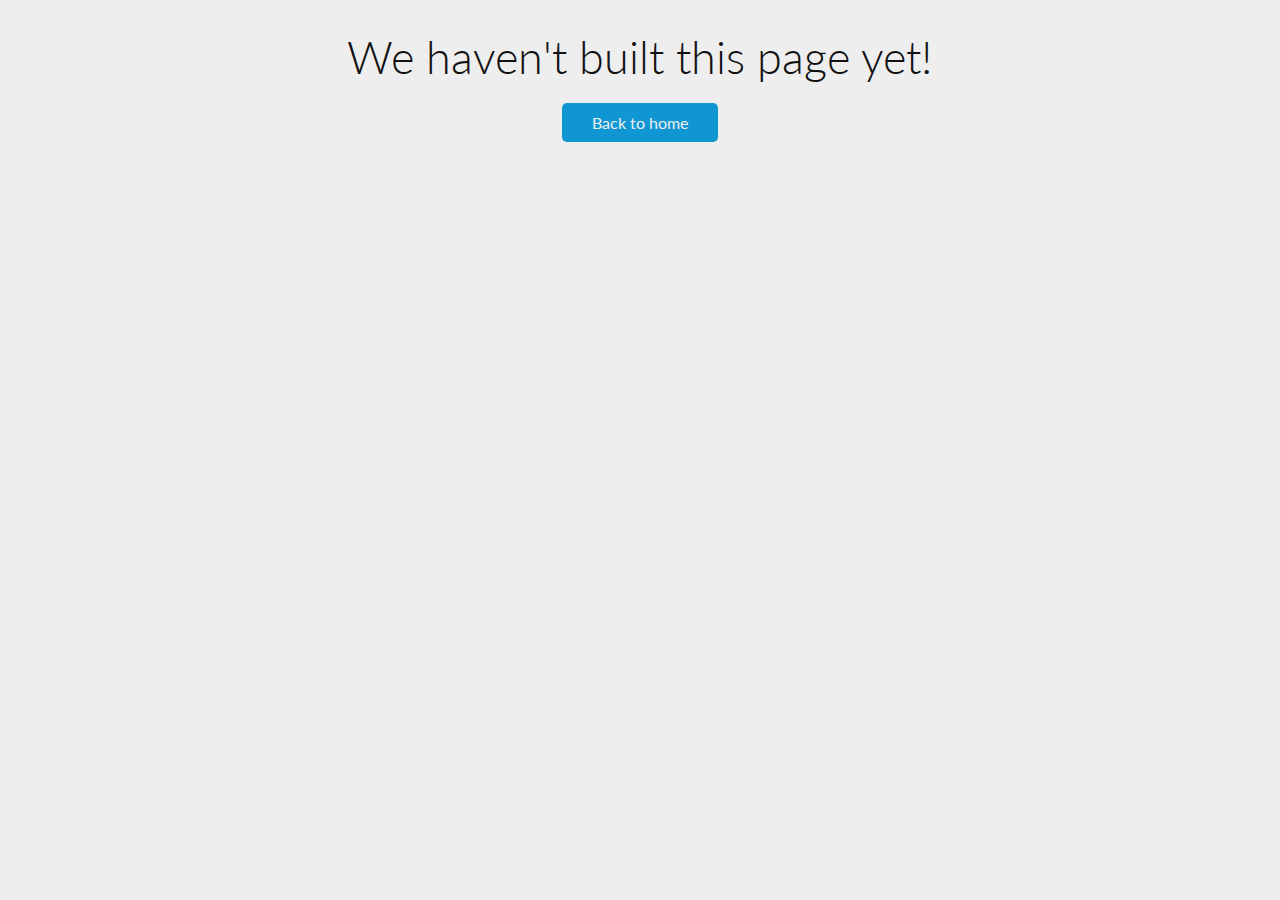
==== about.html @ fa194c4f "Unmade page for secondary pages" ====
<!DOCTYPE html>
<html>
<head>
	<title>About | Coding London</title>
	<link rel="stylesheet" type="text/css" href="stylesheets/reset.css">
	<link rel="stylesheet" type="text/css" href="stylesheets/gridpak.css">
	<link rel="stylesheet" type="text/css" href="stylesheets/main.css">
  <link rel="stylesheet" type="text/css" href="stylesheets/hover.css">
</head>
<body>
	<div class="col span_7 central centre-text padding-vertical">
		<h2>We haven't built this page yet!</h2>
	</div>
	<div class="col span_7 centre-text central">
		<a href="index.html" class="button primary">Back to home</a>
	</div>
</body>
</html>
---- stylesheets/gridpak.css ----
/**
 * Gridpak Beta SCSS 
 *
 * Generator - http://gridpak.com/
 * Created by @erskinedesign
 */
/* Reusable column setup */
.col {
  border: 0px solid transparent;
  -webkit-box-sizing: border-box;
  -moz-box-sizing: border-box;
  box-sizing: border-box;
  -moz-background-clip: padding-box !important;
  -webkit-background-clip: padding-box !important;
  background-clip: padding-box !important;
  display: inline-block; }

/* 1. 4 Column Grid 0px - 519px 
----------------------------------------------------------------------------- 

Span 1:    24.25%
Span 2:    49.5%
Span 3:    74.75%
Span 4:    100%

----------------------------------------------------------------------------- */
@media screen and (min-width: 0px) and (max-width: 519px) {
  .col {
    margin-left: 1%;
    padding: 0 1%; }

  /* --- Gridpak variables ---*/
  .row .col:first-child {
    margin-left: 0; }

  /*
  Add your semantic classnames in alongside their corresponding spans here. e.g.
  
  .span_3,
  .my_semantic_class_name {
      ...
  }
  
  */
  .span_1 {
    width: 24.25%;
    border-left-width: 0;
    padding: 0 1%;
    margin-left: 1%; }

  .span_2 {
    width: 49.5%;
    border-left-width: 0;
    padding: 0 1%;
    margin-left: 1%; }

  .span_3 {
    width: 74.75%;
    border-left-width: 0;
    padding: 0 1%;
    margin-left: 1%; }

  .span_4 {
    margin-left: 0;
    width: 100%; } }
/* 2. 6 Column Grid 520px - 859px 
----------------------------------------------------------------------------- 

Span 1:    15.8333333333%
Span 2:    32.6666666667%
Span 3:    49.5%
Span 4:    66.3333333333%
Span 5:    83.1666666667%
Span 6:    100%

----------------------------------------------------------------------------- */
@media screen and (min-width: 520px) and (max-width: 859px) {
  .col {
    margin-left: 1%;
    padding: 0 1%; }

  /* --- Gridpak variables ---*/
  .row .col:first-child {
    margin-left: 0; }

  .span_1 {
    width: 15.83333%;
    border-left-width: 0;
    padding: 0 1%;
    margin-left: 1%; }

  .span_2 {
    width: 32.66667%;
    border-left-width: 0;
    padding: 0 1%;
    margin-left: 1%; }

  .span_3 {
    width: 49.5%;
    border-left-width: 0;
    padding: 0 1%;
    margin-left: 1%; }

  .span_4 {
    width: 66.33333%;
    border-left-width: 0;
    padding: 0 1%;
    margin-left: 1%; }

  .span_5 {
    width: 83.16667%;
    border-left-width: 0;
    padding: 0 1%;
    margin-left: 1%; }

  .span_6 {
    margin-left: 0;
    width: 100%; } }
/* 3. 12 Column Grid 860px - Infinity 
----------------------------------------------------------------------------- 

Span 1:    7.41666666667%
Span 2:    15.8333333333%
Span 3:    24.25%
Span 4:    32.6666666667%
Span 5:    41.0833333333%
Span 6:    49.5%
Span 7:    57.9166666667%
Span 8:    66.3333333333%
Span 9:    74.75%
Span 10:    83.1666666667%
Span 11:    91.5833333333%
Span 12:    100%

----------------------------------------------------------------------------- */
@media screen and (min-width: 860px) {
  .col {
    margin-left: 1%;
    padding: 0 1%; }

  /* --- Gridpak variables ---*/
  .row .col:first-child {
    margin-left: 0; }

  .span_1 {
    width: 7.41667%;
    border-left-width: 0;
    padding: 0 1%;
    margin-left: 1%; }

  .span_2 {
    width: 15.83333%;
    border-left-width: 0;
    padding: 0 1%;
    margin-left: 1%; }

  .span_3 {
    width: 24.25%;
    border-left-width: 0;
    padding: 0 1%;
    margin-left: 1%; }

  .span_4 {
    width: 32.66667%;
    border-left-width: 0;
    padding: 0 1%;
    margin-left: 1%; }

  .span_5 {
    width: 41.08333%;
    border-left-width: 0;
    padding: 0 1%;
    margin-left: 1%; }

  .span_6 {
    width: 49.5%;
    border-left-width: 0;
    padding: 0 1%;
    margin-left: 1%; }

  .span_7 {
    width: 57.91667%;
    border-left-width: 0;
    padding: 0 1%;
    margin-left: 1%; }

  .span_8 {
    width: 66.33333%;
    border-left-width: 0;
    padding: 0 1%;
    margin-left: 1%; }

  .span_9 {
    width: 74.75%;
    border-left-width: 0;
    padding: 0 1%;
    margin-left: 1%; }

  .span_10 {
    width: 83.16667%;
    border-left-width: 0;
    padding: 0 1%;
    margin-left: 1%; }

  .span_11 {
    width: 91.58333%;
    border-left-width: 0;
    padding: 0 1%;
    margin-left: 1%; }

  .span_12 {
    margin-left: 0;
    width: 100%; } }
.right {
  float: right; }

.left {
  float: left; }

.central {
  margin: 0 auto;
  display: block; }

.centre-text {
  text-align: center; }

.padding-vertical {
  padding-top: 20px;
  padding-bottom: 20px;
}
/*# sourceMappingURL=gridpak.css.map */
---- stylesheets/main.css ----
@import url(https://fonts.googleapis.com/css?family=Cutive+Mono|Lato:100,300);
/* COLOURS ----- */
/* FONTS ------- */
.divider {
  border: 0;
  height: 0;
  border-top: 1px solid rgba(0, 0, 0, 0.1);
  border-bottom: 1px solid rgba(255, 255, 255, 0.3); }

body {
  color: #111;
  background-color: #eee; }

header {
  padding-top: 5%;
  text-align: center; }

.background {
  background-color: #204156; }

/* TEXT --------------------------------------------- */
h1 {
  font-family: "Cutive Mono";
  color: #eee;
  font-size: 3em; }
  h1.title {
    text-align: center;
    padding: 20px 0; }

h2 {
  font-size: 2.8em;
  font-weight: 300;
  margin: 15px 0;
  font-family: "Lato", sans-serif; }

h3 {
  font-size: 2.5em;
  font-weight: 100;
  margin: 30px 0 10px 0; }

p {
  margin-bottom: 2%;
  line-height: 1.3em; }

a.button {
  font-family: "Lato", sans-serif;
  text-decoration: none;
  -webkit-border-radius: 5px;
  -moz-border-radius: 5px;
  -ms-border-radius: 5px;
  border-radius: 5px; }
  a.button.primary {
    background-color: #1097d3;
    padding: 10px 30px;
    color: #eee;
    height: 50px;
    margin: 30px 10px; }

/* SECTIONS ----------------------------------------- */
nav {
  display: block;
  width: 50%;
  margin: 0 auto;
  text-align: center;
  padding: 20px 0;
  padding-bottom: 3%; }
  nav ul li {
    display: inline-block;
    padding: 0 25px; }
    nav ul li a {
      text-decoration: none;
      color: #eee;
      font-family: "Cutive Mono"; }

#content {
  margin-top: 3%;
  font-family: "Lato", sans-serif;
  color: #111; }

/* SHADOWS ----------------------------------------- */
.bottom-shadow {
  -webkit-box-shadow: 0 8px 6px -6px rgba(17, 17, 17, 0.4);
  -moz-box-shadow: 0 8px 6px -6px rgba(17, 17, 17, 0.4);
  box-shadow: 0 8px 6px -6px rgba(17, 17, 17, 0.4); }

/*# sourceMappingURL=main.css.map */
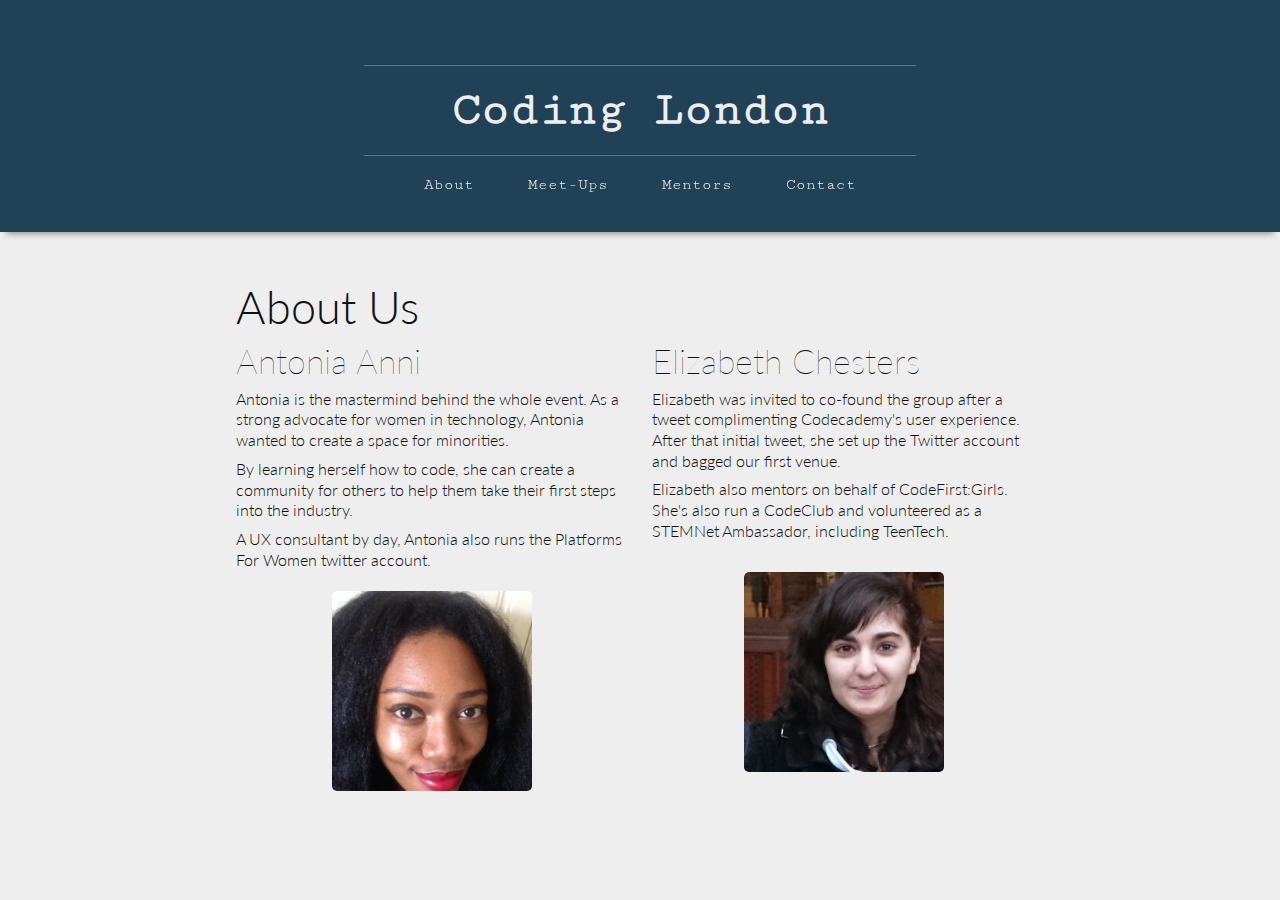
==== commit 7e58be9c: "Added about us page" ====
--- a/about.html
+++ b/about.html
@@ -8,11 +8,46 @@
   <link rel="stylesheet" type="text/css" href="stylesheets/hover.css">
 </head>
 <body>
-	<div class="col span_7 central centre-text padding-vertical">
-		<h2>We haven't built this page yet!</h2>
-	</div>
-	<div class="col span_7 centre-text central">
-		<a href="index.html" class="button primary">Back to home</a>
-	</div>
+  <div class="bottom-shadow background">
+  	<header>
+  		<div class="divider span_5 central"></div>
+  		<h1 class="title"><a href="index.html">Coding London</h1>
+      <div class="divider span_5 central"></div>
+  	</header>
+    <nav>
+      <ul>
+        <li><a href="about.html" class="hvr-underline-reveal">About</a></li>
+        <li><a href="meetups.html" class="hvr-underline-reveal">Meet-Ups</a></li>
+        <li><a href="mentor.html" class="hvr-underline-reveal">Mentors</a></li>
+        <li><a href="contact.html" class="hvr-underline-reveal">Contact</a></li>
+      </ul>
+    </nav>
+  </div>
+  <div id="content" class="col span_12 ">
+      <div class="col span_8 central">
+        <h2>About Us</h2>
+      </div>
+      <div class="col span_8 central">
+        <div class="col span_6 left first">
+          <h4>Antonia Anni</h4>
+          <p>Antonia is the mastermind behind the whole event. As a strong advocate for women in technology, Antonia wanted to create a space for minorities. </p>
+          <p>By learning herself how to code, she can create a community for others to help them take their first steps into the industry.</p>
+
+          <p>A UX consultant by day, Antonia also runs the Platforms For Women twitter account.</p>
+          <div class="img-container img-margin tonni">
+            <img src="images/antonia.jpg" alt="picture of antonia">
+          </div>
+        </div>
+        <div class="col span_6 right">
+          <h4>Elizabeth Chesters</h4>
+          <p>Elizabeth was invited to co-found the group after a tweet complimenting Codecademy's user experience. After that initial tweet, she set up the Twitter account and bagged our first venue.</p>
+
+          <p>Elizabeth also mentors on behalf of CodeFirst:Girls. She's also run a CodeClub and volunteered as a STEMNet Ambassador, including TeenTech.</p>
+          <div class="img-container img-margin elizabeth">
+            <img src="images/elizabeth.jpg" alt="picture of Elizabeth">
+          </div>
+        </div>
+      </div>
+  </div>
 </body>
 </html>--- a/stylesheets/gridpak.css
+++ b/stylesheets/gridpak.css
@@ -27,7 +27,8 @@
 @media screen and (min-width: 0px) and (max-width: 519px) {
   .col {
     margin-left: 1%;
-    padding: 0 1%; }
+    padding: 0 1%;
+    overflow: auto; }
 
   /* --- Gridpak variables ---*/
   .row .col:first-child {
@@ -211,6 +212,10 @@
   .span_12 {
     margin-left: 0;
     width: 100%; } }
+.first {
+  margin-left: 0;
+  padding-left: 0; }
+
 .right {
   float: right; }
 
@@ -226,6 +231,10 @@
 
 .padding-vertical {
   padding-top: 20px;
-  padding-bottom: 20px;
-}
+  padding-bottom: 20px; }
+
+.padding-horizontal {
+  padding-left: 20px;
+  padding-right: 20px; }
+
 /*# sourceMappingURL=gridpak.css.map */
--- a/stylesheets/main.css
+++ b/stylesheets/main.css
@@ -1,4 +1,4 @@
-@import url(https://fonts.googleapis.com/css?family=Cutive+Mono|Lato:100,300);
+@import url(https://fonts.googleapis.com/css?family=Cutive+Mono|Lato:100,300,400);
 /* COLOURS ----- */
 /* FONTS ------- */
 .divider {
@@ -19,13 +19,14 @@
   background-color: #204156; }
 
 /* TEXT --------------------------------------------- */
-h1 {
-  font-family: "Cutive Mono";
-  color: #eee;
-  font-size: 3em; }
-  h1.title {
+h1.title {
+  padding: 20px 0; }
+  h1.title a {
+    font-family: "Cutive Mono";
+    color: #eee;
+    font-size: 3em;
     text-align: center;
-    padding: 20px 0; }
+    text-decoration: none; }
 
 h2 {
   font-size: 2.8em;
@@ -38,9 +39,15 @@
   font-weight: 100;
   margin: 30px 0 10px 0; }
 
+h4 {
+  font-size: 2.1em;
+  font-weight: 100;
+  margin-bottom: 10px; }
+
 p {
   margin-bottom: 2%;
-  line-height: 1.3em; }
+  line-height: 1.3em;
+  font-weight: 300; }
 
 a.button {
   font-family: "Lato", sans-serif;
@@ -55,6 +62,12 @@
     color: #eee;
     height: 50px;
     margin: 30px 10px; }
+
+a.link {
+  font-weight: 400;
+  color: #204156; }
+  a.link:hover {
+    text-decoration: none; }
 
 /* SECTIONS ----------------------------------------- */
 nav {
@@ -77,6 +90,35 @@
   font-family: "Lato", sans-serif;
   color: #111; }
 
+.img-container {
+  text-align: center;
+  height: 200px;
+  width: 200px;
+  display: block;
+  margin: 0 auto;
+  overflow: hidden;
+  -webkit-border-radius: 5px;
+  -moz-border-radius: 5px;
+  -ms-border-radius: 5px;
+  border-radius: 5px; }
+  .img-container img {
+    -webkit-border-radius: 5px;
+    -moz-border-radius: 5px;
+    -ms-border-radius: 5px;
+    border-radius: 5px;
+    max-width: 180%;
+    max-height: 120%;
+    background-size: cover;
+    height: auto;
+    width: auto; }
+
+.img-margin {
+  margin-bottom: 50px; }
+  .img-margin.tonni {
+    margin-top: 20px; }
+  .img-margin.elizabeth {
+    margin-top: 30px; }
+
 /* SHADOWS ----------------------------------------- */
 .bottom-shadow {
   -webkit-box-shadow: 0 8px 6px -6px rgba(17, 17, 17, 0.4);
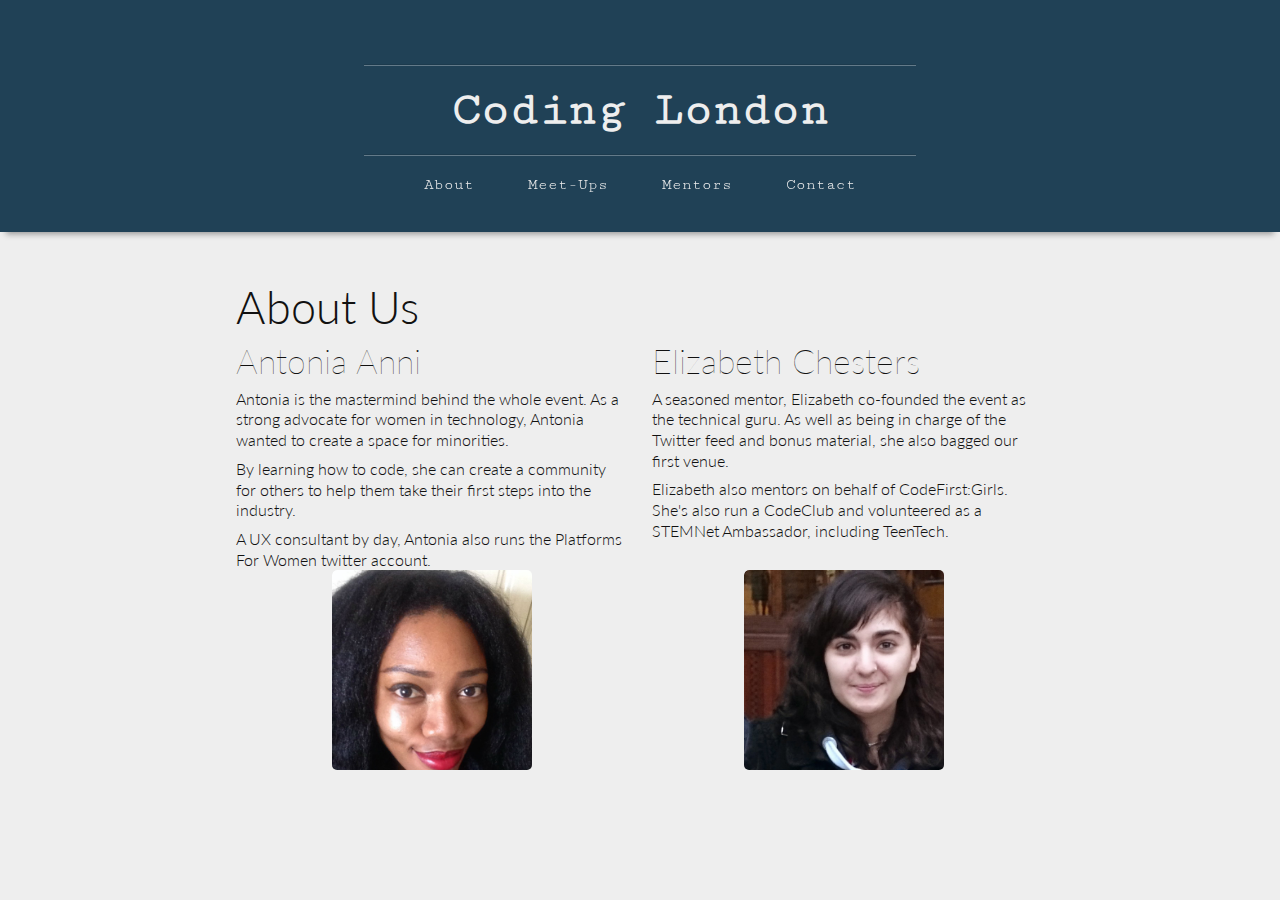
==== commit b4d95aa8: "Refactored about us page" ====
--- a/about.html
+++ b/about.html
@@ -29,25 +29,29 @@
       </div>
       <div class="col span_8 central">
         <div class="col span_6 left first">
+         <div class="same-height">
           <h4>Antonia Anni</h4>
           <p>Antonia is the mastermind behind the whole event. As a strong advocate for women in technology, Antonia wanted to create a space for minorities. </p>
-          <p>By learning herself how to code, she can create a community for others to help them take their first steps into the industry.</p>
+          <p>By learning how to code, she can create a community for others to help them take their first steps into the industry.</p>
 
           <p>A UX consultant by day, Antonia also runs the Platforms For Women twitter account.</p>
+        </div>
           <div class="img-container img-margin tonni">
             <img src="images/antonia.jpg" alt="picture of antonia">
           </div>
         </div>
         <div class="col span_6 right">
-          <h4>Elizabeth Chesters</h4>
-          <p>Elizabeth was invited to co-found the group after a tweet complimenting Codecademy's user experience. After that initial tweet, she set up the Twitter account and bagged our first venue.</p>
+          <div class="same-height">
+            <h4>Elizabeth Chesters</h4>
+            <p>A seasoned mentor, Elizabeth co-founded the event as the technical guru. As well as being in charge of the Twitter feed and bonus material, she also bagged our first venue.</p>
 
-          <p>Elizabeth also mentors on behalf of CodeFirst:Girls. She's also run a CodeClub and volunteered as a STEMNet Ambassador, including TeenTech.</p>
+            <p>Elizabeth also mentors on behalf of CodeFirst:Girls. She's also run a CodeClub and volunteered as a STEMNet Ambassador, including TeenTech.</p>
+            </div>
           <div class="img-container img-margin elizabeth">
-            <img src="images/elizabeth.jpg" alt="picture of Elizabeth">
-          </div>
+          <img src="images/elizabeth.jpg" alt="picture of Elizabeth">
         </div>
       </div>
+     </div> 
   </div>
 </body>
 </html>--- a/stylesheets/main.css
+++ b/stylesheets/main.css
@@ -112,12 +112,8 @@
     height: auto;
     width: auto; }
 
-.img-margin {
-  margin-bottom: 50px; }
-  .img-margin.tonni {
-    margin-top: 20px; }
-  .img-margin.elizabeth {
-    margin-top: 30px; }
+.same-height {
+  height: 225px; }
 
 /* SHADOWS ----------------------------------------- */
 .bottom-shadow {
